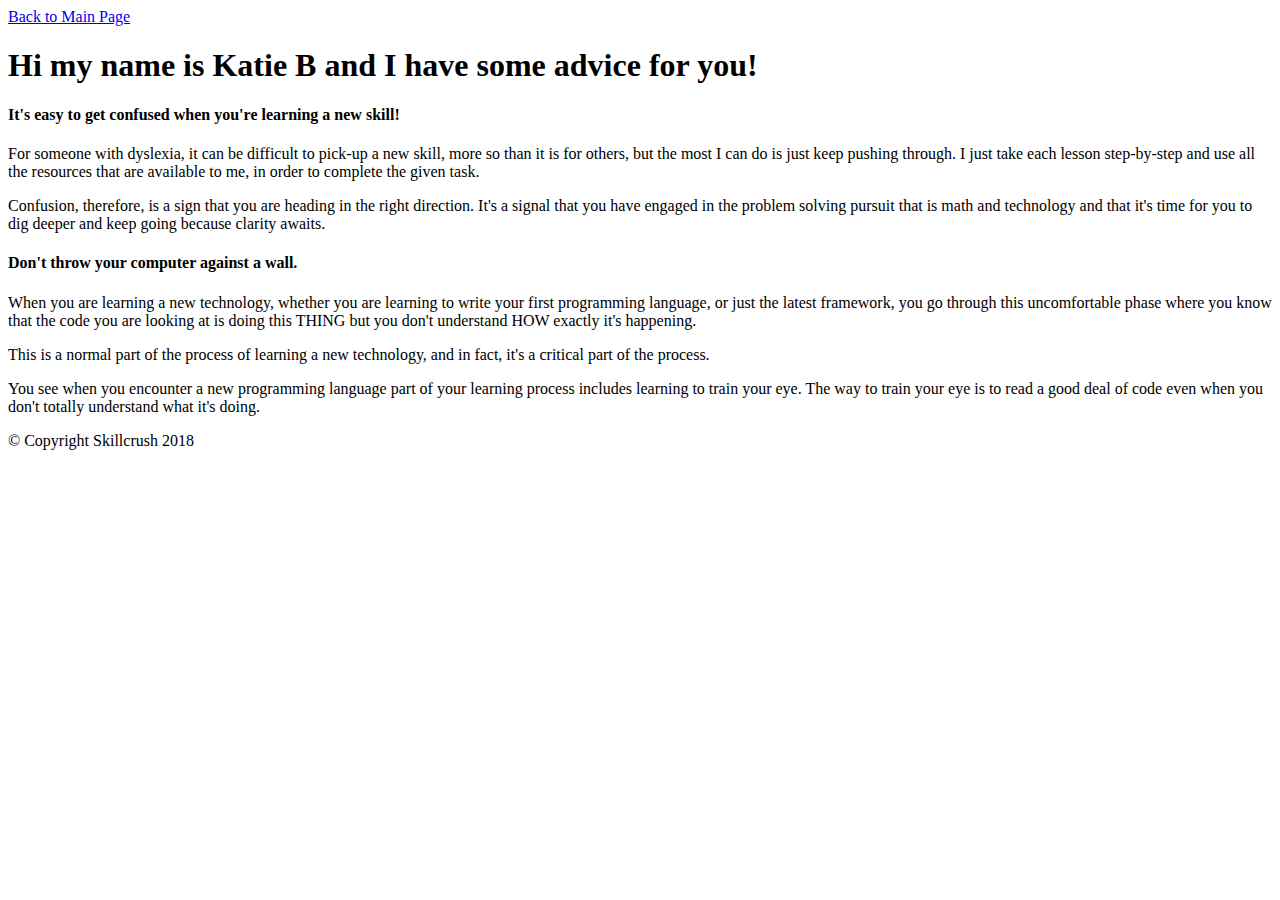
==== advice/amilsbw-advice.html @ b66dd983 "minor changes to advice page in html and css" ====
<!DOCTYPE html>
<html>
<head>
	<meta charset="utf-8">
	<link rel="stylesheet" type="text/css" href="../css/advice-katieb.css">
	<link href="https://fonts.googleapis.com/css?family=Notable|Slabo+27px" rel="stylesheet">


	<!-- replace Skillcrush with your name here -->
	<title>Amil SBW's Advice For Newbies</title>
</head>

<!-- replace skillcrush with your name here -->
<body class="amilsbw-advice">
	<header>
		<a href="../index.html">Back to Main Page</a>
		<h1>Hi my name is Katie B and I have some advice for you!</h1>
	</header>

	<section>
		<div class="advice">
			<h4>It's easy to get confused when you're learning a new skill!</h4>
			<p>For someone with dyslexia, it can be difficult to pick-up a new skill, more so than it is for others, but the most I can do is just keep pushing through. I just take each lesson step-by-step and use all the resources that are available to me, in order to complete the given task.</p>

			<p>Confusion, therefore, is a sign that you are heading in the right direction. It's a signal that you have engaged in the problem solving pursuit that is math and technology and that it's time for you to dig deeper and keep going because clarity awaits.</p>

			<h4>Don't throw your computer against a wall.</h4>
			<p>When you are learning a new technology, whether you are learning to write your first programming language, or just the latest framework, you go through this uncomfortable phase where you know that the code you are looking at is doing this THING but you don't understand HOW exactly it's happening.</p>

			<p>This is a normal part of the process of learning a new technology, and in fact, it's a critical part of the process.</p>

			<p>You see when you encounter a new programming language part of your learning process includes learning to train your eye. The way to train your eye is to read a good deal of code even when you don't totally understand what it's doing.</p>
		</div>
    </section>

	<footer>
    <p>&copy; Copyright Skillcrush 2018</p>
	</footer>
</body>
</html>
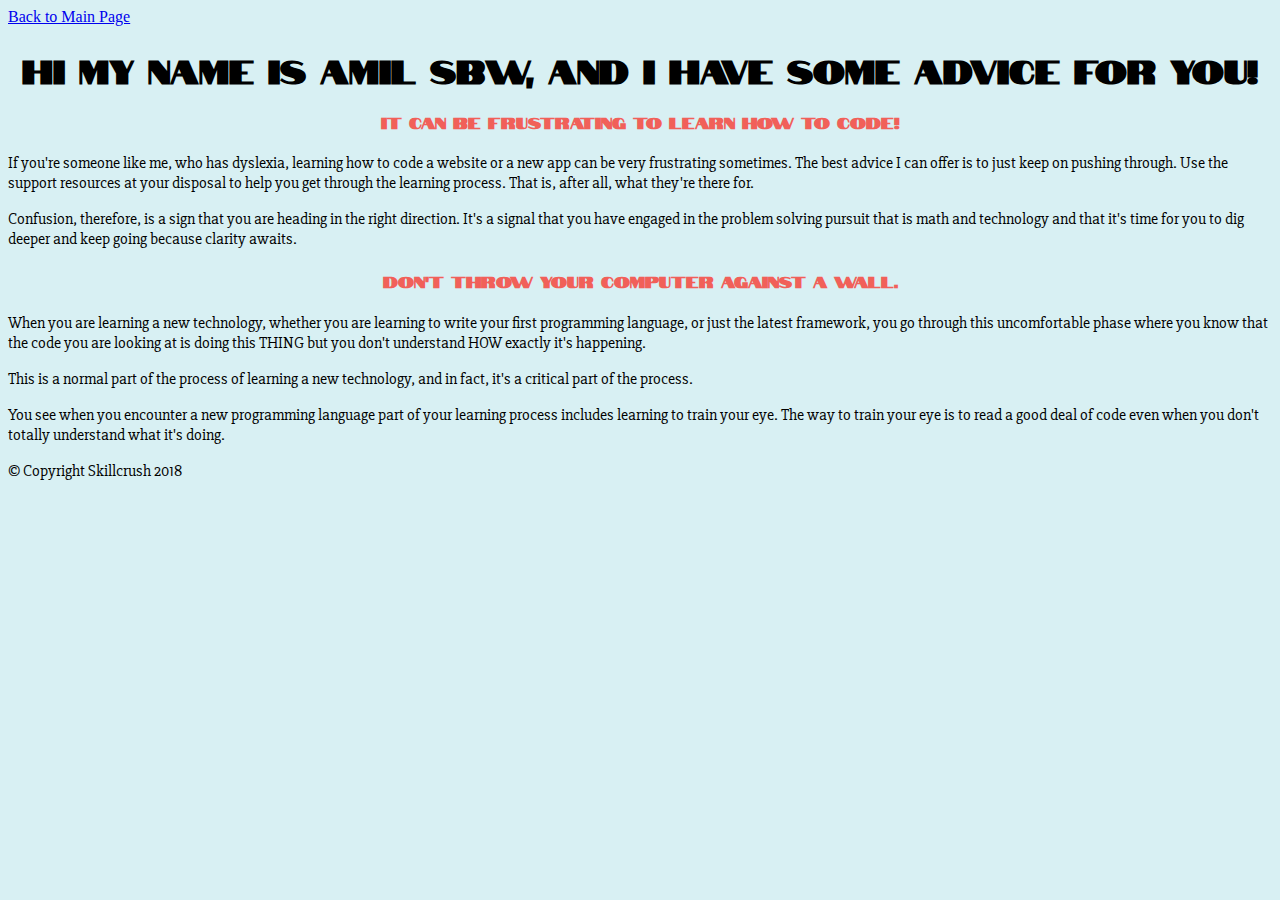
==== commit bb10f324: "changes to advice page in html and css" ====
--- a/advice/amilsbw-advice.html
+++ b/advice/amilsbw-advice.html
@@ -2,7 +2,7 @@
 <html>
 <head>
 	<meta charset="utf-8">
-	<link rel="stylesheet" type="text/css" href="../css/advice-katieb.css">
+	<link rel="stylesheet" type="text/css" href="../css/amilsbw-advice.css">
 	<link href="https://fonts.googleapis.com/css?family=Notable|Slabo+27px" rel="stylesheet">
 
 
@@ -14,13 +14,13 @@
 <body class="amilsbw-advice">
 	<header>
 		<a href="../index.html">Back to Main Page</a>
-		<h1>Hi my name is Katie B and I have some advice for you!</h1>
+		<h1>Hi my name is Amil SBW, and I have some advice for you!</h1>
 	</header>
 
 	<section>
-		<div class="advice">
-			<h4>It's easy to get confused when you're learning a new skill!</h4>
-			<p>For someone with dyslexia, it can be difficult to pick-up a new skill, more so than it is for others, but the most I can do is just keep pushing through. I just take each lesson step-by-step and use all the resources that are available to me, in order to complete the given task.</p>
+		<div class="skillcrushing-it-advice">
+			<h4>It Can Be Frustrating To Learn How To Code!</h4>
+			<p>If you're someone like me, who has dyslexia, learning how to code a website or a new app can be very frustrating sometimes. The best advice I can offer is to just keep on pushing through. Use the support resources at your disposal to help you get through the learning process. That is, after all, what they're there for.</p>
 
 			<p>Confusion, therefore, is a sign that you are heading in the right direction. It's a signal that you have engaged in the problem solving pursuit that is math and technology and that it's time for you to dig deeper and keep going because clarity awaits.</p>
 
@@ -39,16 +39,3 @@
 </body>
 </html>
 
-
-
-
-
-
-
-
-
-
-
-
-
-
--- a/css/amilsbw-advice.css
+++ b/css/amilsbw-advice.css
@@ -0,0 +1,17 @@
+.amilsbw-advice {
+	background-color: #d8f0f3;
+}
+
+.amilsbw-advice h1, h4 {
+	font-family: 'Notable', sans-serif;
+	text-align: center;
+}
+
+.amilsbw-advice p {
+	font-family: 'Slabo 27px', serif;
+}
+
+.skillcrushing-it-advice h4 {
+  color: #F16059;
+}
+
